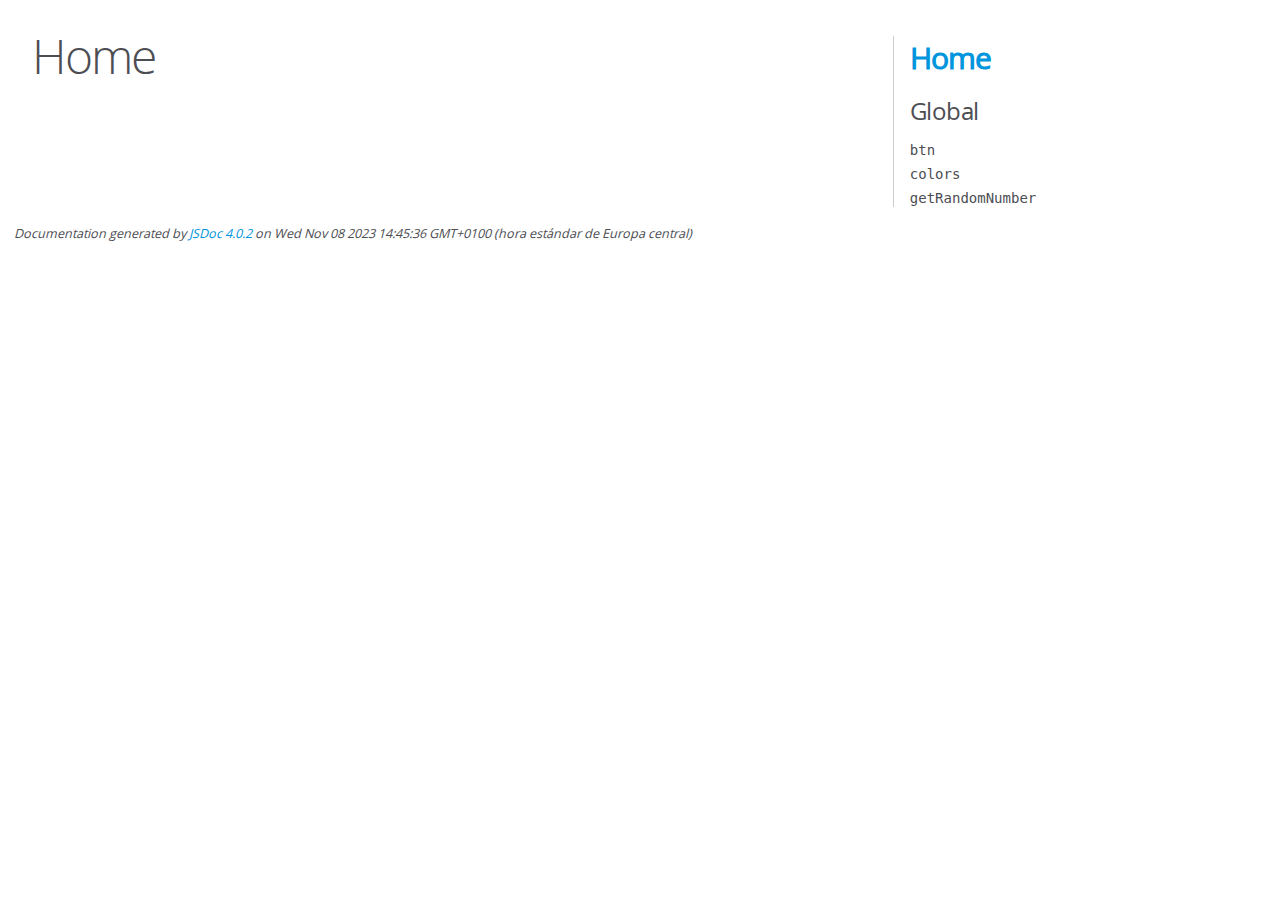
==== FondoColor/out/index.html @ ba9115ce "final commit" ====
<!DOCTYPE html>
<html lang="en">
<head>
    <meta charset="utf-8">
    <title>JSDoc: Home</title>

    <script src="scripts/prettify/prettify.js"> </script>
    <script src="scripts/prettify/lang-css.js"> </script>
    <!--[if lt IE 9]>
      <script src="//html5shiv.googlecode.com/svn/trunk/html5.js"></script>
    <![endif]-->
    <link type="text/css" rel="stylesheet" href="styles/prettify-tomorrow.css">
    <link type="text/css" rel="stylesheet" href="styles/jsdoc-default.css">
</head>

<body>

<div id="main">

    <h1 class="page-title">Home</h1>

    



    


    <h3> </h3>










    









</div>

<nav>
    <h2><a href="index.html">Home</a></h2><h3>Global</h3><ul><li><a href="global.html#btn">btn</a></li><li><a href="global.html#colors">colors</a></li><li><a href="global.html#getRandomNumber">getRandomNumber</a></li></ul>
</nav>

<br class="clear">

<footer>
    Documentation generated by <a href="https://github.com/jsdoc/jsdoc">JSDoc 4.0.2</a> on Wed Nov 08 2023 14:45:36 GMT+0100 (hora estándar de Europa central)
</footer>

<script> prettyPrint(); </script>
<script src="scripts/linenumber.js"> </script>
</body>
</html>
---- FondoColor/out/styles/prettify-tomorrow.css ----
/* Tomorrow Theme */
/* Original theme - https://github.com/chriskempson/tomorrow-theme */
/* Pretty printing styles. Used with prettify.js. */
/* SPAN elements with the classes below are added by prettyprint. */
/* plain text */
.pln {
  color: #4d4d4c; }

@media screen {
  /* string content */
  .str {
    color: #718c00; }

  /* a keyword */
  .kwd {
    color: #8959a8; }

  /* a comment */
  .com {
    color: #8e908c; }

  /* a type name */
  .typ {
    color: #4271ae; }

  /* a literal value */
  .lit {
    color: #f5871f; }

  /* punctuation */
  .pun {
    color: #4d4d4c; }

  /* lisp open bracket */
  .opn {
    color: #4d4d4c; }

  /* lisp close bracket */
  .clo {
    color: #4d4d4c; }

  /* a markup tag name */
  .tag {
    color: #c82829; }

  /* a markup attribute name */
  .atn {
    color: #f5871f; }

  /* a markup attribute value */
  .atv {
    color: #3e999f; }

  /* a declaration */
  .dec {
    color: #f5871f; }

  /* a variable name */
  .var {
    color: #c82829; }

  /* a function name */
  .fun {
    color: #4271ae; } }
/* Use higher contrast and text-weight for printable form. */
@media print, projection {
  .str {
    color: #060; }

  .kwd {
    color: #006;
    font-weight: bold; }

  .com {
    color: #600;
    font-style: italic; }

  .typ {
    color: #404;
    font-weight: bold; }

  .lit {
    color: #044; }

  .pun, .opn, .clo {
    color: #440; }

  .tag {
    color: #006;
    font-weight: bold; }

  .atn {
    color: #404; }

  .atv {
    color: #060; } }
/* Style */
/*
pre.prettyprint {
  background: white;
  font-family: Consolas, Monaco, 'Andale Mono', monospace;
  font-size: 12px;
  line-height: 1.5;
  border: 1px solid #ccc;
  padding: 10px; }
*/

/* Specify class=linenums on a pre to get line numbering */
ol.linenums {
  margin-top: 0;
  margin-bottom: 0; }

/* IE indents via margin-left */
li.L0,
li.L1,
li.L2,
li.L3,
li.L4,
li.L5,
li.L6,
li.L7,
li.L8,
li.L9 {
  /* */ }

/* Alternate shading for lines */
li.L1,
li.L3,
li.L5,
li.L7,
li.L9 {
  /* */ }
---- FondoColor/out/styles/jsdoc-default.css ----
@font-face {
    font-family: 'Open Sans';
    font-weight: normal;
    font-style: normal;
    src: url('../fonts/OpenSans-Regular-webfont.eot');
    src:
        local('Open Sans'),
        local('OpenSans'),
        url('../fonts/OpenSans-Regular-webfont.eot?#iefix') format('embedded-opentype'),
        url('../fonts/OpenSans-Regular-webfont.woff') format('woff'),
        url('../fonts/OpenSans-Regular-webfont.svg#open_sansregular') format('svg');
}

@font-face {
    font-family: 'Open Sans Light';
    font-weight: normal;
    font-style: normal;
    src: url('../fonts/OpenSans-Light-webfont.eot');
    src:
        local('Open Sans Light'),
        local('OpenSans Light'),
        url('../fonts/OpenSans-Light-webfont.eot?#iefix') format('embedded-opentype'),
        url('../fonts/OpenSans-Light-webfont.woff') format('woff'),
        url('../fonts/OpenSans-Light-webfont.svg#open_sanslight') format('svg');
}

html
{
    overflow: auto;
    background-color: #fff;
    font-size: 14px;
}

body
{
    font-family: 'Open Sans', sans-serif;
    line-height: 1.5;
    color: #4d4e53;
    background-color: white;
}

a, a:visited, a:active {
    color: #0095dd;
    text-decoration: none;
}

a:hover {
    text-decoration: underline;
}

header
{
    display: block;
    padding: 0px 4px;
}

tt, code, kbd, samp {
    font-family: Consolas, Monaco, 'Andale Mono', monospace;
}

.class-description {
    font-size: 130%;
    line-height: 140%;
    margin-bottom: 1em;
    margin-top: 1em;
}

.class-description:empty {
    margin: 0;
}

#main {
    float: left;
    width: 70%;
}

article dl {
    margin-bottom: 40px;
}

article img {
  max-width: 100%;
}

section
{
    display: block;
    background-color: #fff;
    padding: 12px 24px;
    border-bottom: 1px solid #ccc;
    margin-right: 30px;
}

.variation {
    display: none;
}

.signature-attributes {
    font-size: 60%;
    color: #aaa;
    font-style: italic;
    font-weight: lighter;
}

nav
{
    display: block;
    float: right;
    margin-top: 28px;
    width: 30%;
    box-sizing: border-box;
    border-left: 1px solid #ccc;
    padding-left: 16px;
}

nav ul {
    font-family: 'Lucida Grande', 'Lucida Sans Unicode', arial, sans-serif;
    font-size: 100%;
    line-height: 17px;
    padding: 0;
    margin: 0;
    list-style-type: none;
}

nav ul a, nav ul a:visited, nav ul a:active {
    font-family: Consolas, Monaco, 'Andale Mono', monospace;
    line-height: 18px;
    color: #4D4E53;
}

nav h3 {
    margin-top: 12px;
}

nav li {
    margin-top: 6px;
}

footer {
    display: block;
    padding: 6px;
    margin-top: 12px;
    font-style: italic;
    font-size: 90%;
}

h1, h2, h3, h4 {
    font-weight: 200;
    margin: 0;
}

h1
{
    font-family: 'Open Sans Light', sans-serif;
    font-size: 48px;
    letter-spacing: -2px;
    margin: 12px 24px 20px;
}

h2, h3.subsection-title
{
    font-size: 30px;
    font-weight: 700;
    letter-spacing: -1px;
    margin-bottom: 12px;
}

h3
{
    font-size: 24px;
    letter-spacing: -0.5px;
    margin-bottom: 12px;
}

h4
{
    font-size: 18px;
    letter-spacing: -0.33px;
    margin-bottom: 12px;
    color: #4d4e53;
}

h5, .container-overview .subsection-title
{
    font-size: 120%;
    font-weight: bold;
    letter-spacing: -0.01em;
    margin: 8px 0 3px 0;
}

h6
{
    font-size: 100%;
    letter-spacing: -0.01em;
    margin: 6px 0 3px 0;
    font-style: italic;
}

table
{
    border-spacing: 0;
    border: 0;
    border-collapse: collapse;
}

td, th
{
    border: 1px solid #ddd;
    margin: 0px;
    text-align: left;
    vertical-align: top;
    padding: 4px 6px;
    display: table-cell;
}

thead tr
{
    background-color: #ddd;
    font-weight: bold;
}

th { border-right: 1px solid #aaa; }
tr > th:last-child { border-right: 1px solid #ddd; }

.ancestors, .attribs { color: #999; }
.ancestors a, .attribs a
{
    color: #999 !important;
    text-decoration: none;
}

.clear
{
    clear: both;
}

.important
{
    font-weight: bold;
    color: #950B02;
}

.yes-def {
    text-indent: -1000px;
}

.type-signature {
    color: #aaa;
}

.name, .signature {
    font-family: Consolas, Monaco, 'Andale Mono', monospace;
}

.details { margin-top: 14px; border-left: 2px solid #DDD; }
.details dt { width: 120px; float: left; padding-left: 10px;  padding-top: 6px; }
.details dd { margin-left: 70px; }
.details ul { margin: 0; }
.details ul { list-style-type: none; }
.details li { margin-left: 30px; padding-top: 6px; }
.details pre.prettyprint { margin: 0 }
.details .object-value { padding-top: 0; }

.description {
    margin-bottom: 1em;
    margin-top: 1em;
}

.code-caption
{
    font-style: italic;
    font-size: 107%;
    margin: 0;
}

.source
{
    border: 1px solid #ddd;
    width: 80%;
    overflow: auto;
}

.prettyprint.source {
    width: inherit;
}

.source code
{
    font-size: 100%;
    line-height: 18px;
    display: block;
    padding: 4px 12px;
    margin: 0;
    background-color: #fff;
    color: #4D4E53;
}

.prettyprint code span.line
{
  display: inline-block;
}

.prettyprint.linenums
{
  padding-left: 70px;
  -webkit-user-select: none;
  -moz-user-select: none;
  -ms-user-select: none;
  user-select: none;
}

.prettyprint.linenums ol
{
  padding-left: 0;
}

.prettyprint.linenums li
{
  border-left: 3px #ddd solid;
}

.prettyprint.linenums li.selected,
.prettyprint.linenums li.selected *
{
  background-color: lightyellow;
}

.prettyprint.linenums li *
{
  -webkit-user-select: text;
  -moz-user-select: text;
  -ms-user-select: text;
  user-select: text;
}

.params .name, .props .name, .name code {
    color: #4D4E53;
    font-family: Consolas, Monaco, 'Andale Mono', monospace;
    font-size: 100%;
}

.params td.description > p:first-child,
.props td.description > p:first-child
{
    margin-top: 0;
    padding-top: 0;
}

.params td.description > p:last-child,
.props td.description > p:last-child
{
    margin-bottom: 0;
    padding-bottom: 0;
}

.disabled {
    color: #454545;
}
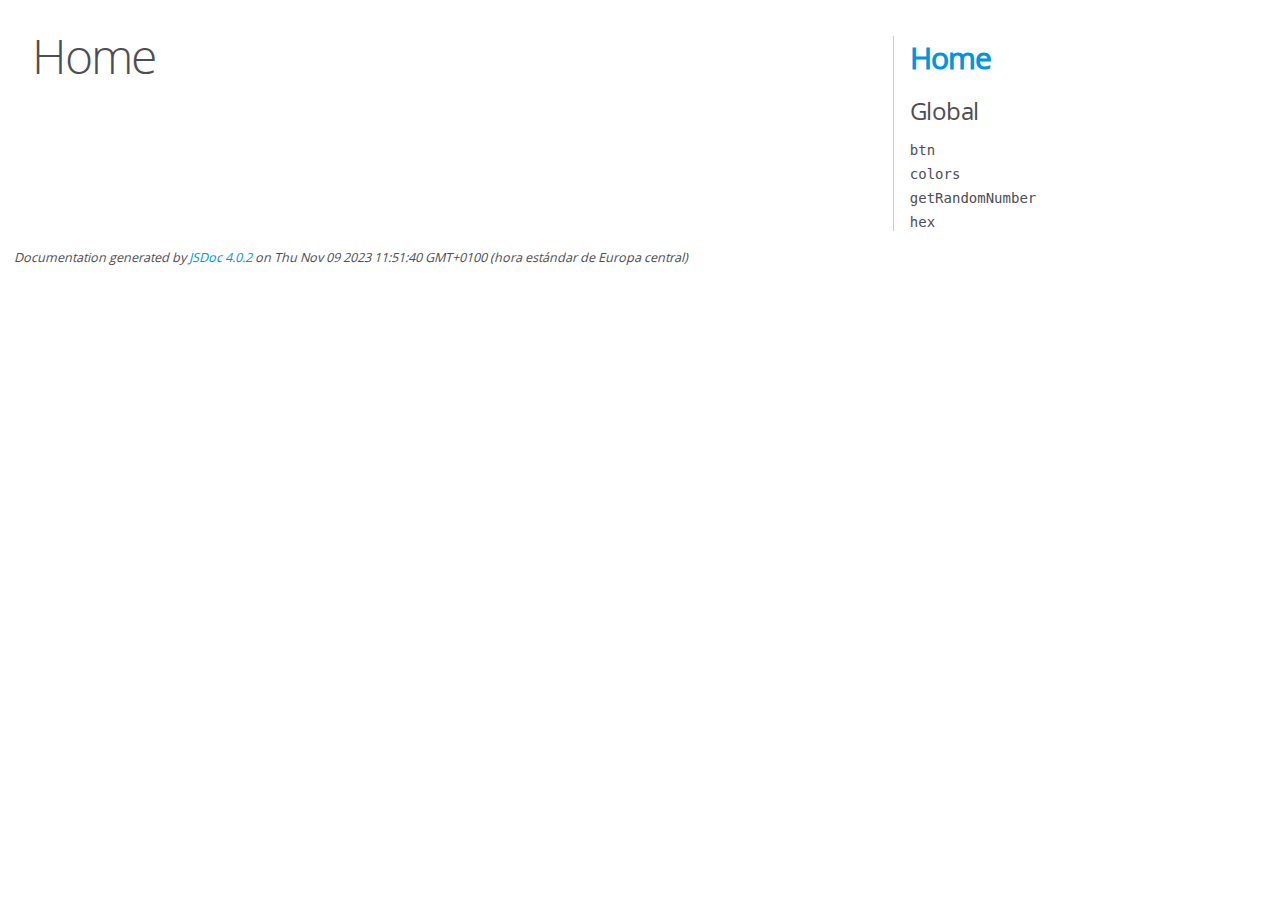
==== commit 464fd1ff: "jsdoc commit" ====
--- a/FondoColor/out/index.html
+++ b/FondoColor/out/index.html
@@ -50,13 +50,13 @@
 </div>
 
 <nav>
-    <h2><a href="index.html">Home</a></h2><h3>Global</h3><ul><li><a href="global.html#btn">btn</a></li><li><a href="global.html#colors">colors</a></li><li><a href="global.html#getRandomNumber">getRandomNumber</a></li></ul>
+    <h2><a href="index.html">Home</a></h2><h3>Global</h3><ul><li><a href="global.html#btn">btn</a></li><li><a href="global.html#colors">colors</a></li><li><a href="global.html#getRandomNumber">getRandomNumber</a></li><li><a href="global.html#hex">hex</a></li></ul>
 </nav>
 
 <br class="clear">
 
 <footer>
-    Documentation generated by <a href="https://github.com/jsdoc/jsdoc">JSDoc 4.0.2</a> on Wed Nov 08 2023 14:45:36 GMT+0100 (hora estándar de Europa central)
+    Documentation generated by <a href="https://github.com/jsdoc/jsdoc">JSDoc 4.0.2</a> on Thu Nov 09 2023 11:51:40 GMT+0100 (hora estándar de Europa central)
 </footer>
 
 <script> prettyPrint(); </script>
